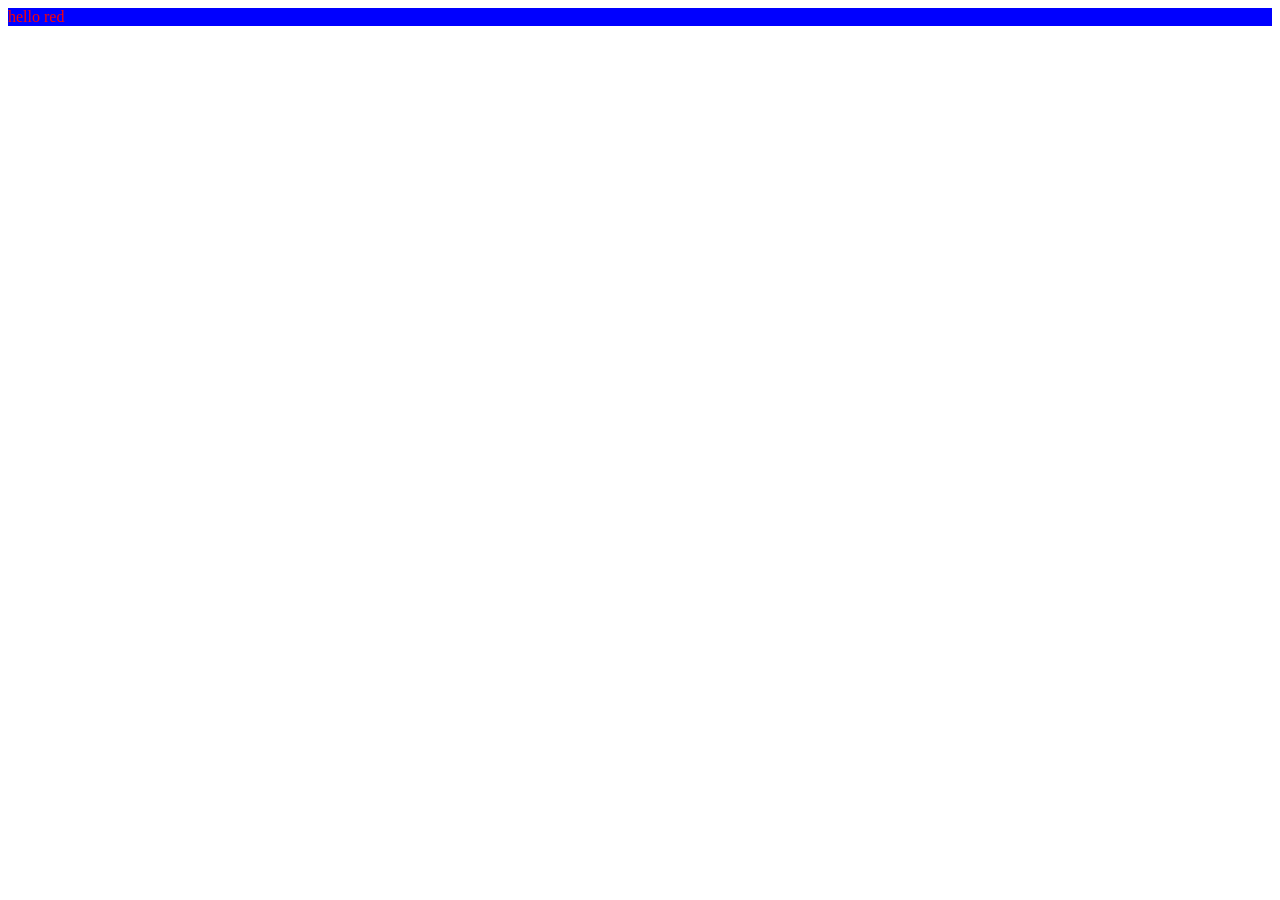
==== SEMANA2/dia1_css/index.html @ 0d7d6de0 "inicio" ====
<!DOCTYPE html>
<html lang="en">
<head>
    <meta charset="UTF-8">
    <meta name="viewport" content="width=device-width, initial-scale=1.0">
    <title>CSS</title>
</head>
<body>
<style>
    div {
        background-color: blue;
    }
</style>

    <div style="color: red;">hello red</div>
</body>
</html>
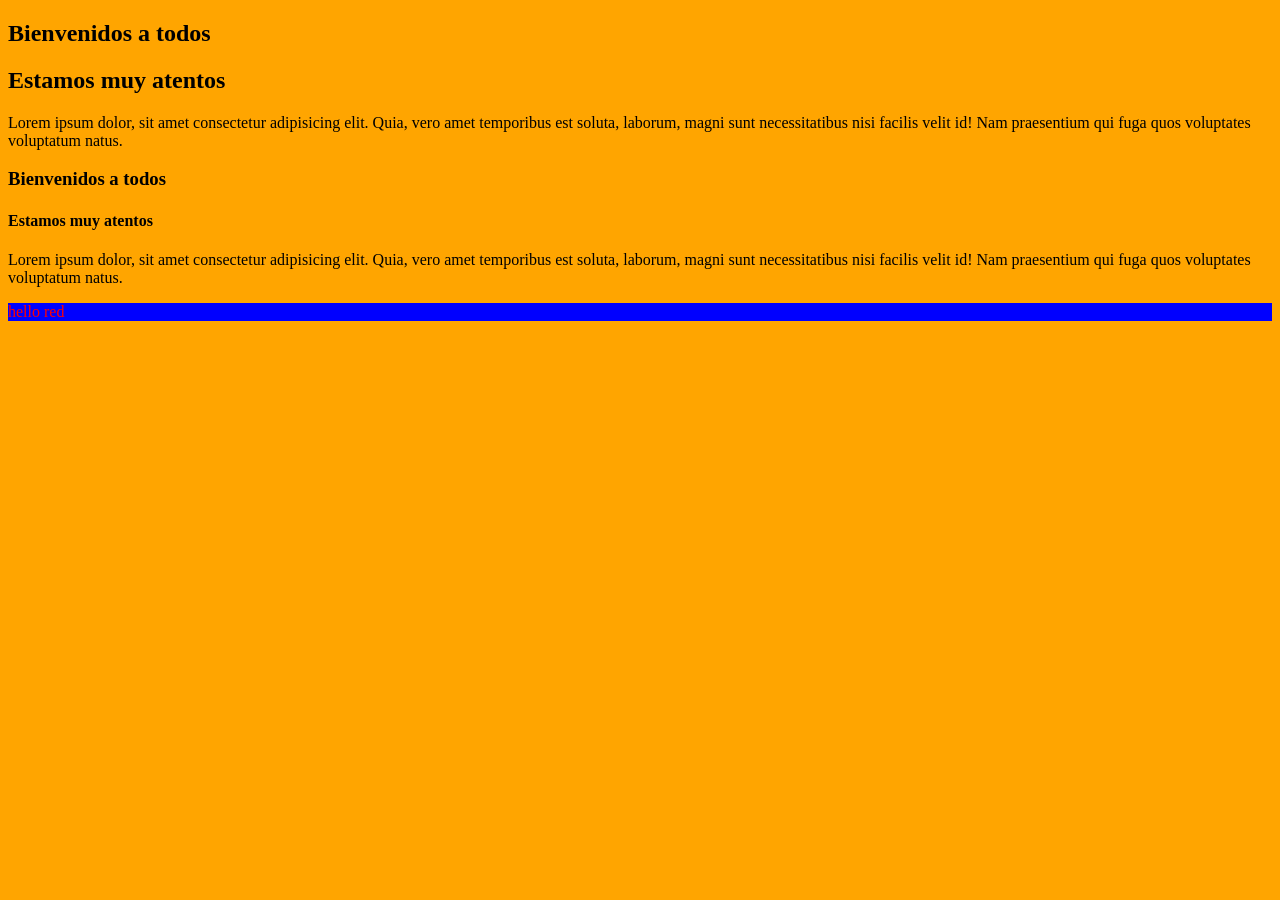
==== commit e0f7b55b: "actualizacion" ====
--- a/SEMANA2/dia1_css/index.html
+++ b/SEMANA2/dia1_css/index.html
@@ -4,14 +4,27 @@
     <meta charset="UTF-8">
     <meta name="viewport" content="width=device-width, initial-scale=1.0">
     <title>CSS</title>
-</head>
-<body>
 <style>
     div {
         background-color: blue;
     }
 </style>
+<link rel="stylesheet" href="estilos.css">
 
+</head>
+<body>
+    <section>
+        <h1>Bienvenidos a todos</h1>
+        <h2>Estamos muy atentos</h2>
+        <p>Lorem ipsum dolor, sit amet consectetur adipisicing elit. Quia, vero amet temporibus est soluta, laborum, magni sunt necessitatibus nisi facilis velit id! Nam praesentium qui fuga quos voluptates voluptatum natus.
+            </p>
+    </section>
+    <section>
+        <h3>Bienvenidos a todos</h3>
+        <h4>Estamos muy atentos</h4>
+        <p>Lorem ipsum dolor, sit amet consectetur adipisicing elit. Quia, vero amet temporibus est soluta, laborum, magni sunt necessitatibus nisi facilis velit id! Nam praesentium qui fuga quos voluptates voluptatum natus.
+        </p>
+    </section>
     <div style="color: red;">hello red</div>
 </body>
 </html>
--- a/SEMANA2/dia1_css/estilos.css
+++ b/SEMANA2/dia1_css/estilos.css
@@ -0,0 +1,3 @@
+body{
+    background-color: orange;
+}
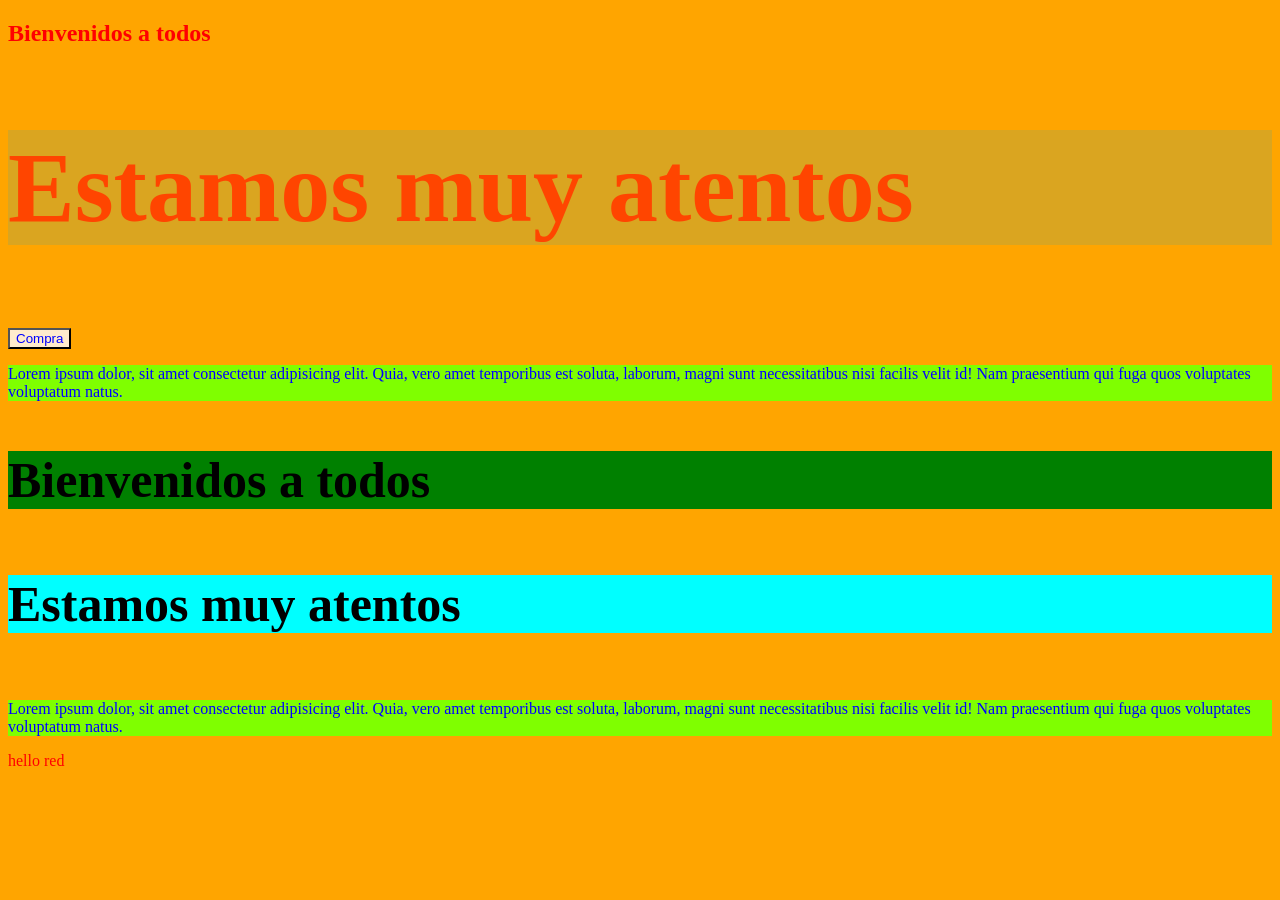
==== commit 53abadf9: "semana2" ====
--- a/SEMANA2/dia1_css/index.html
+++ b/SEMANA2/dia1_css/index.html
@@ -5,8 +5,9 @@
     <meta name="viewport" content="width=device-width, initial-scale=1.0">
     <title>CSS</title>
 <style>
-    div {
-        background-color: blue;
+    h2{
+        color: orangered;
+        font-size: 10px;
     }
 </style>
 <link rel="stylesheet" href="estilos.css">
@@ -14,8 +15,11 @@
 </head>
 <body>
     <section>
-        <h1>Bienvenidos a todos</h1>
-        <h2>Estamos muy atentos</h2>
+        <h1 style="color: red;">Bienvenidos a todos</h1>
+        <h2 id="estado">Estamos muy atentos</h2>
+        <button class="btn texto-resaltado">
+            Compra
+        </button>
         <p>Lorem ipsum dolor, sit amet consectetur adipisicing elit. Quia, vero amet temporibus est soluta, laborum, magni sunt necessitatibus nisi facilis velit id! Nam praesentium qui fuga quos voluptates voluptatum natus.
             </p>
     </section>
--- a/SEMANA2/dia1_css/estilos.css
+++ b/SEMANA2/dia1_css/estilos.css
@@ -1,3 +1,29 @@
 body{
     background-color: orange;
+}
+p{
+    color: blue;
+    background-color:chartreuse ;
+}
+h2{
+    background: magenta;
+    font-size: 50px;
+}
+h3{
+    background:  green;
+    font-size: 50px;
+}
+h4{
+    background: aqua;
+    font-size: 50px;
+}
+#estado{
+    background-color: goldenrod;
+    font-size: 100px;
+}
+.btn{
+    background-color: blanchedalmond;
+}
+.texto-resaltado{
+    color: blue;
 }
